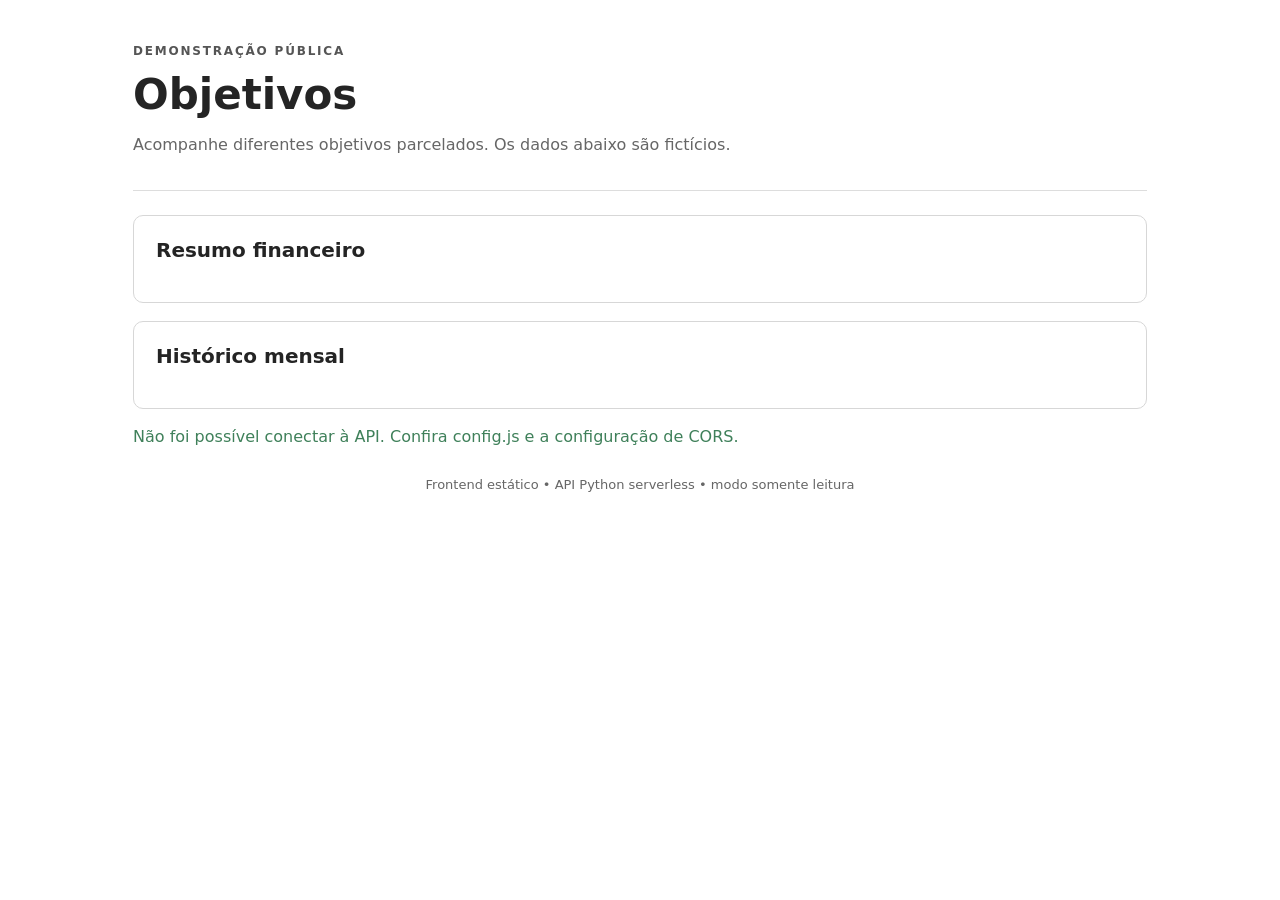
==== frontend/index.html @ bc3060b0 "feat: adicionar frontend publico Objetivos" ====
<!doctype html>
<html lang="pt-BR">
<head>
  <meta charset="utf-8">
  <meta name="viewport" content="width=device-width, initial-scale=1">
  <title>Objetivos — Demonstração</title>
  <link rel="stylesheet" href="style.css">
</head>
<body>
  <main>
    <header><p class="rotulo">DEMONSTRAÇÃO PÚBLICA</p><h1>Objetivos</h1><p>Acompanhe diferentes objetivos parcelados. Os dados abaixo são fictícios.</p></header>
    <section class="painel" aria-labelledby="titulo-resumo"><h2 id="titulo-resumo">Resumo financeiro</h2><div id="resumo" class="resumo"></div></section>
    <section id="cartoes" class="grade" aria-live="polite"></section>
    <section class="painel"><h2>Histórico mensal</h2><div id="historico"></div></section>
    <p id="mensagem" role="status"></p>
    <footer>Frontend estático • API Python serverless • modo somente leitura</footer>
  </main>
  <script src="config.js"></script>
  <script src="script.js"></script>
</body>
</html>
---- frontend/style.css ----
:root{font-family:system-ui,-apple-system,"Segoe UI",sans-serif;color:#242424;background:#fff}*{box-sizing:border-box}body{margin:0;background:#fff}main{max-width:1050px;margin:auto;padding:32px 18px}header{border-bottom:1px solid #ddd;margin-bottom:24px;padding-bottom:20px}h1{font-size:clamp(30px,5vw,42px);margin:4px 0}h2{font-size:20px;margin:0 0 18px}.rotulo{font-size:12px;font-weight:700;letter-spacing:.15em;color:#555}header p,.ajuda,footer,.referencia{color:#666}.painel,.cartao{border:1px solid #d7d7d7;border-radius:10px;padding:22px;margin-bottom:18px;background:#fff}.grade{display:grid;grid-template-columns:repeat(auto-fit,minmax(290px,1fr));gap:18px}.resumo{display:grid;grid-template-columns:repeat(auto-fit,minmax(170px,1fr));gap:12px}.indicador{border-left:3px solid #444;padding:4px 12px}.indicador span{display:block;color:#666;font-size:13px}.indicador strong{display:block;font-size:21px;margin-top:3px}.numero{font-size:28px;font-weight:700}.barra{height:8px;background:#eee;border-radius:10px;overflow:hidden;margin:14px 0}.barra div{height:100%;background:#3f805a}.estados{display:grid;gap:7px;margin:15px 0}.estado{border-left:4px solid #aaa;background:#f7f7f7;padding:8px 10px;font-size:14px}.pago{border-color:#3f805a}.vencido{border-color:#b34a4a}.futuro{border-color:#888}.linha{display:flex;justify-content:space-between;gap:14px;border-top:1px solid #eee;padding:9px 0}.linha span{color:#666}.acoes{display:flex;flex-wrap:wrap;gap:8px;margin-top:15px}button{border:0;border-radius:6px;padding:10px 14px;background:#333;color:#fff;font-weight:650;cursor:pointer}button.secundario{background:#666}button:disabled{opacity:.4;cursor:default}.historico-grupo{margin-bottom:24px}.historico-lista{display:grid;grid-template-columns:repeat(auto-fill,minmax(145px,1fr));gap:7px}.mensalidade{border:1px solid #ddd;border-left:4px solid #888;border-radius:5px;padding:8px;font-size:13px}.mensalidade strong,.mensalidade span{display:block}.mensalidade span{color:#666;margin-top:2px}.mensalidade.pago{border-left-color:#3f805a;background:#f4faf6}.mensalidade.vencido{border-left-color:#b34a4a;background:#fff7f7}form{display:grid;grid-template-columns:repeat(auto-fit,minmax(190px,1fr));gap:12px}label{font-size:14px;color:#444}input,select{display:block;width:100%;margin-top:6px;padding:10px;border:1px solid #bbb;border-radius:6px;background:#fff}form button{align-self:end}#mensagem{min-height:20px;color:#3f805a}footer{text-align:center;font-size:13px;margin:30px 0}@media(max-width:520px){main{padding:20px 12px}.painel,.cartao{padding:17px}.linha{font-size:14px}}
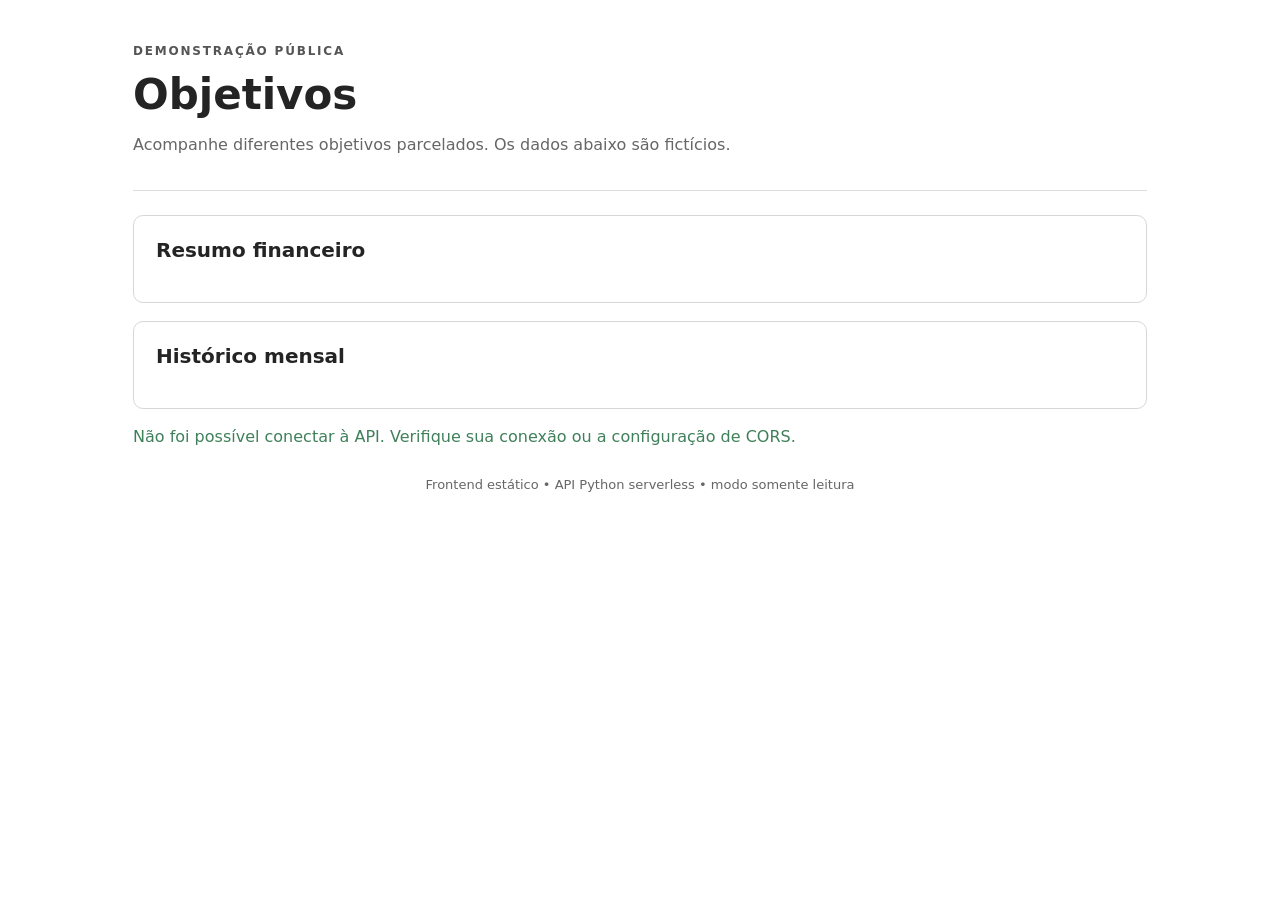
==== commit 6cb7c2a0: "fix: preparar pacote Hostinger com index na raiz" ====
--- a/frontend/index.html
+++ b/frontend/index.html
@@ -15,7 +15,6 @@
     <p id="mensagem" role="status"></p>
     <footer>Frontend estático • API Python serverless • modo somente leitura</footer>
   </main>
-  <script src="config.js"></script>
   <script src="script.js"></script>
 </body>
 </html>
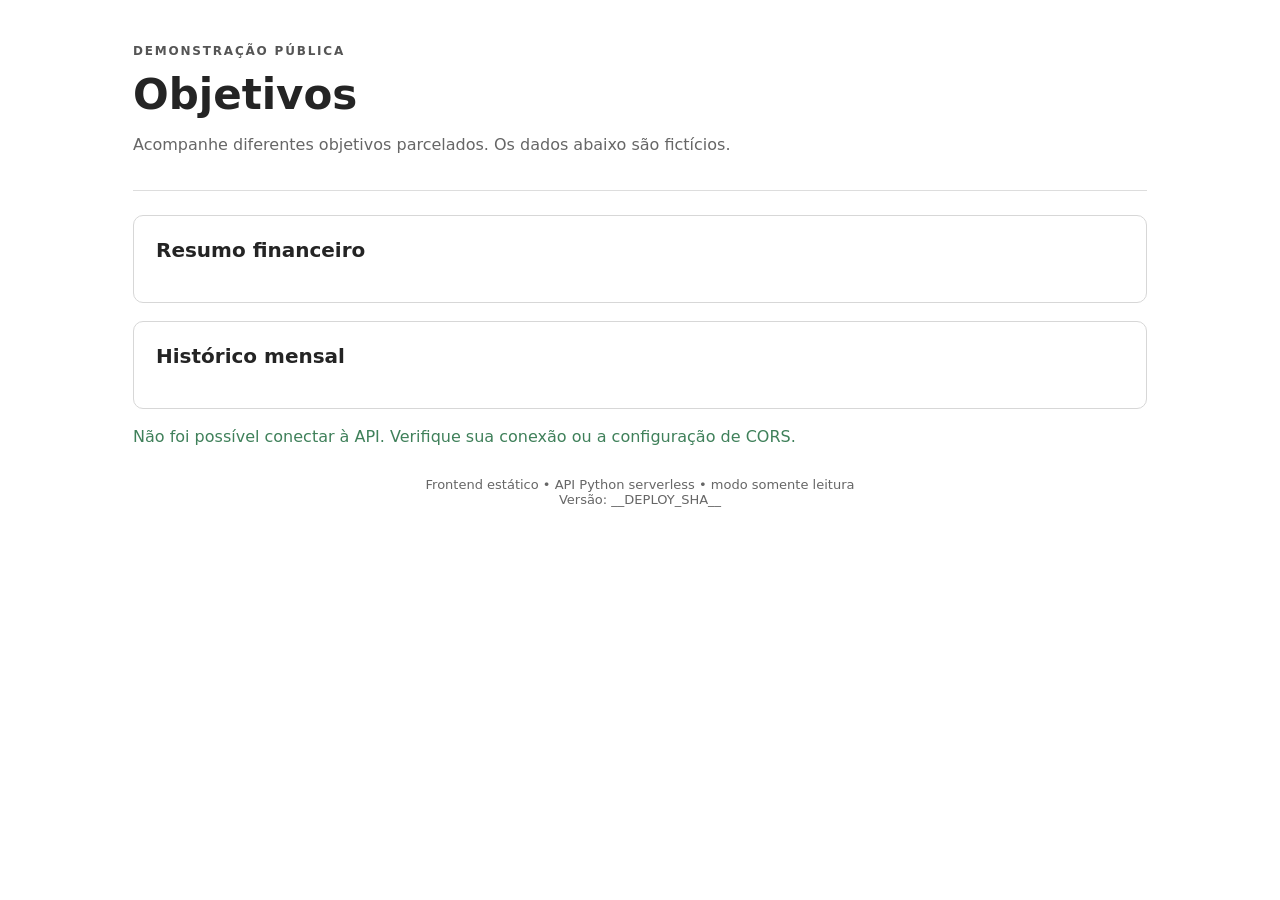
==== commit 767ea697: "fix: corrigir cenário financeiro demonstrativo" ====
--- a/frontend/index.html
+++ b/frontend/index.html
@@ -13,7 +13,7 @@
     <section id="cartoes" class="grade" aria-live="polite"></section>
     <section class="painel"><h2>Histórico mensal</h2><div id="historico"></div></section>
     <p id="mensagem" role="status"></p>
-    <footer>Frontend estático • API Python serverless • modo somente leitura</footer>
+    <footer>Frontend estático • API Python serverless • modo somente leitura<br><span id="versao-deploy">Versão: __DEPLOY_SHA__</span></footer>
   </main>
   <script src="script.js"></script>
 </body>
